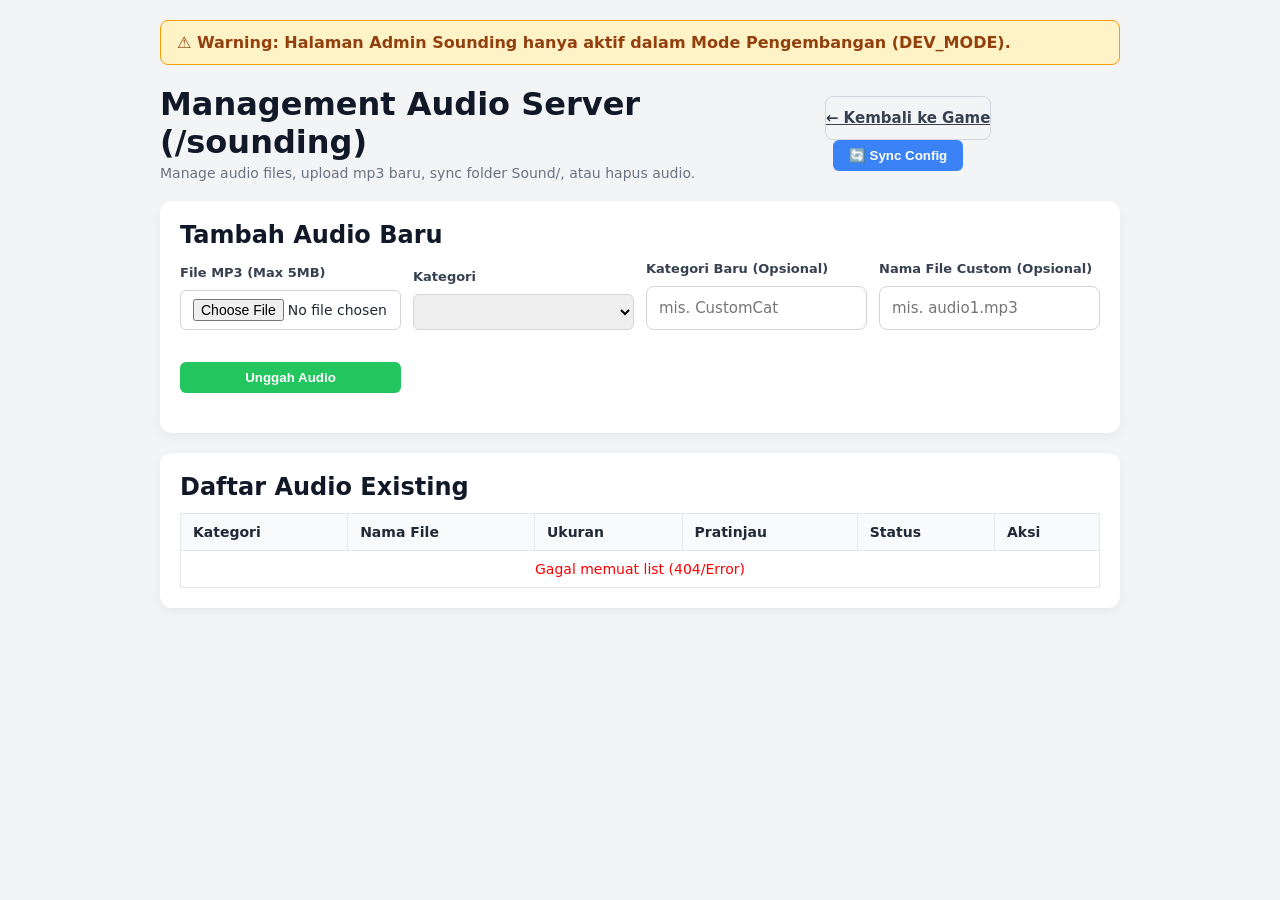
==== templates/sounding.html @ 9727ac16 "feat(v2.5.0): chat stickers + voice/video call + /sounding admin Co-authored-by: valmortheos <213462" ====
<!DOCTYPE html>
<html lang="id">
<head>
    <meta charset="UTF-8">
    <meta name="viewport" content="width=device-width, initial-scale=1.0">
    <title>Admin Sounding - MultiGuess</title>
    <link rel="stylesheet" href="/static/style.css?v=250">
    <style>
        body { font-family: system-ui, -apple-system, sans-serif; background: #f3f4f6; margin: 0; padding: 20px; color: #1f2937; }
        .sounding-container { max-width: 960px; margin: 0 auto; }
        .card { background: #ffffff; border-radius: 12px; padding: 20px; box-shadow: 0 4px 12px rgba(0,0,0,0.05); margin-bottom: 20px; }
        .dev-warning-banner { background: #fef3c7; border: 1px solid #f59e0b; color: #92400e; padding: 12px 16px; border-radius: 8px; font-weight: 600; margin-bottom: 20px; display: flex; align-items: center; gap: 8px; }
        h1, h2 { margin-top: 0; color: #111827; }
        .header-bar { display: flex; justify-content: space-between; align-items: center; margin-bottom: 20px; }
        .form-grid { display: grid; grid-template-columns: repeat(auto-fit, minmax(200px, 1fr)); gap: 12px; align-items: end; margin-top: 12px; }
        .form-group { display: flex; flex-direction: column; gap: 4px; }
        .form-group label { font-size: 13px; font-weight: 600; color: #374151; }
        .form-control { padding: 8px 12px; border: 1px solid #d1d5db; border-radius: 6px; font-size: 14px; }
        table { width: 100%; border-collapse: collapse; margin-top: 12px; }
        th, td { border: 1px solid #e5e7eb; padding: 10px 12px; text-align: left; font-size: 14px; }
        th { background: #f9fafb; font-weight: 600; }
        tr:nth-child(even) { background: #f9fafb; }
        .badge { display: inline-block; padding: 2px 8px; border-radius: 12px; font-size: 12px; font-weight: 600; }
        .badge-ok { background: #dcfce7; color: #166534; }
        .badge-missing { background: #fee2e2; color: #991b1b; }
        .badge-orphan { background: #fef3c7; color: #92400e; }
        .btn-delete { background: #ef4444; color: white; border: none; padding: 6px 10px; border-radius: 6px; cursor: pointer; font-size: 14px; }
        .btn-delete:hover { background: #dc2626; }
        .btn-sync { background: #3b82f6; color: white; border: none; padding: 8px 16px; border-radius: 6px; cursor: pointer; font-weight: 600; }
        .btn-sync:hover { background: #2563eb; }
        .btn-upload { background: #22c55e; color: white; border: none; padding: 8px 16px; border-radius: 6px; cursor: pointer; font-weight: 600; }
        .btn-upload:hover { background: #16a34a; }
        audio { height: 32px; width: 160px; }
    </style>
</head>
<body>
    <div class="sounding-container">
        <div class="dev-warning-banner">
            ⚠️ Warning: Halaman Admin Sounding hanya aktif dalam Mode Pengembangan (DEV_MODE).
        </div>

        <div class="header-bar">
            <div>
                <h1>Management Audio Server (/sounding)</h1>
                <p style="margin: 4px 0 0; color: #6b7280; font-size: 14px;">Manage audio files, upload mp3 baru, sync folder Sound/, atau hapus audio.</p>
            </div>
            <div>
                <a href="/" class="btn btn-secondary">← Kembali ke Game</a>
                <button id="btn-sync-config" class="btn-sync" style="margin-left: 8px;">🔄 Sync Config</button>
            </div>
        </div>

        <div class="card">
            <h2>Tambah Audio Baru</h2>
            <form id="upload-form">
                <div class="form-grid">
                    <div class="form-group">
                        <label for="upload-file">File MP3 (Max 5MB)</label>
                        <input type="file" id="upload-file" accept="audio/mpeg" class="form-control" required>
                    </div>
                    <div class="form-group">
                        <label for="upload-category">Kategori</label>
                        <select id="upload-category" class="form-control"></select>
                    </div>
                    <div class="form-group">
                        <label for="custom-category">Kategori Baru (Opsional)</label>
                        <input type="text" id="custom-category" placeholder="mis. CustomCat" class="form-control">
                    </div>
                    <div class="form-group">
                        <label for="custom-filename">Nama File Custom (Opsional)</label>
                        <input type="text" id="custom-filename" placeholder="mis. audio1.mp3" class="form-control">
                    </div>
                    <div class="form-group">
                        <button type="submit" id="btn-upload-submit" class="btn-upload">Unggah Audio</button>
                    </div>
                </div>
            </form>
        </div>

        <div class="card">
            <h2>Daftar Audio Existing</h2>
            <div id="status-msg" style="margin-bottom: 10px; font-weight: 600;"></div>
            <table id="audio-table">
                <thead>
                    <tr>
                        <th>Kategori</th>
                        <th>Nama File</th>
                        <th>Ukuran</th>
                        <th>Pratinjau</th>
                        <th>Status</th>
                        <th>Aksi</th>
                    </tr>
                </thead>
                <tbody id="audio-list-body">
                    <tr><td colspan="6" style="text-align: center;">Memuat daftar audio...</td></tr>
                </tbody>
            </table>
        </div>
    </div>

    <script>
        async function fetchAudioList() {
            const statusMsg = document.getElementById('status-msg');
            const tbody = document.getElementById('audio-list-body');
            const catSelect = document.getElementById('upload-category');

            try {
                const res = await fetch('/api/sounding/list');
                if (!res.ok) {
                    tbody.innerHTML = '<tr><td colspan="6" style="text-align:center; color:red;">Gagal memuat list (404/Error)</td></tr>';
                    return;
                }
                const data = await res.json();
                tbody.innerHTML = '';
                catSelect.innerHTML = '';

                const categories = data.categories || {};
                const orphans = data.orphans || [];

                const catNames = Object.keys(categories);
                catNames.forEach(cat => {
                    const opt = document.createElement('option');
                    opt.value = cat;
                    opt.textContent = cat;
                    catSelect.appendChild(opt);
                });

                let totalCount = 0;

                // Render configured files
                for (const cat in categories) {
                    const files = categories[cat];
                    files.forEach(item => {
                        totalCount++;
                        const tr = document.createElement('tr');

                        const formattedSize = item.size ? (item.size / 1024).toFixed(1) + ' KB' : '-';
                        const badgeClass = item.status === 'ok' ? 'badge-ok' : 'badge-missing';
                        const badgeText = item.status === 'ok' ? 'OK' : 'File Hilang';

                        const audioPath = `/Sound/${cat}/${item.filename}`;

                        tr.innerHTML = `
                            <td><strong>${cat}</strong></td>
                            <td>${item.filename}</td>
                            <td>${formattedSize}</td>
                            <td>
                                ${item.status === 'ok' ? `<audio src="${audioPath}" controls preload="none"></audio>` : '-'}
                            </td>
                            <td><span class="badge ${badgeClass}">${badgeText}</span></td>
                            <td>
                                <button class="btn-delete" onclick="deleteAudio('${cat}', '${item.filename}')">🗑️ Hapus</button>
                            </td>
                        `;
                        tbody.appendChild(tr);
                    });
                }

                // Render orphans
                orphans.forEach(item => {
                    totalCount++;
                    const tr = document.createElement('tr');
                    const formattedSize = (item.size / 1024).toFixed(1) + ' KB';
                    const parts = item.path.split('/');
                    const cat = parts.length > 1 ? parts[0] : 'Root';
                    const fname = parts.length > 1 ? parts[1] : parts[0];

                    tr.innerHTML = `
                        <td><strong>${cat}</strong></td>
                        <td>${fname}</td>
                        <td>${formattedSize}</td>
                        <td><audio src="/Sound/${item.path}" controls preload="none"></audio></td>
                        <td><span class="badge badge-orphan">Orphan (Tidak di Config)</span></td>
                        <td>
                            <button class="btn-delete" onclick="deleteAudio('${cat}', '${fname}')">🗑️ Hapus</button>
                        </td>
                    `;
                    tbody.appendChild(tr);
                });

                if (totalCount === 0) {
                    tbody.innerHTML = '<tr><td colspan="6" style="text-align:center;">Tidak ada file audio.</td></tr>';
                }

            } catch (err) {
                console.error('[Sounding] Error fetching list:', err);
                tbody.innerHTML = '<tr><td colspan="6" style="text-align:center; color:red;">Terjadi kesalahan saat memuat data.</td></tr>';
            }
        }

        async function deleteAudio(category, filename) {
            if (!confirm(`Apakah Anda yakin ingin menghapus file audio "${category}/${filename}"?`)) {
                return;
            }
            try {
                const res = await fetch('/api/sounding/delete', {
                    method: 'POST',
                    headers: { 'Content-Type': 'application/json' },
                    body: JSON.stringify({ category, filename })
                });
                const result = await res.json();
                if (res.ok && result.success) {
                    alert(result.message || 'File berhasil dihapus');
                    fetchAudioList();
                } else {
                    alert('Gagal menghapus: ' + (result.message || 'Unknown error'));
                }
            } catch (err) {
                alert('Error menghapus audio: ' + err.message);
            }
        }

        document.getElementById('upload-form').addEventListener('submit', async function(e) {
            e.preventDefault();
            const fileInput = document.getElementById('upload-file');
            const catSelect = document.getElementById('upload-category');
            const customCatInput = document.getElementById('custom-category');
            const customFilenameInput = document.getElementById('custom-filename');

            if (!fileInput.files || fileInput.files.length === 0) {
                alert('Pilih file mp3 terlebih dahulu.');
                return;
            }

            const file = fileInput.files[0];
            const category = customCatInput.value.trim() || catSelect.value || 'Random';
            const customFilename = customFilenameInput.value.trim();

            const formData = new FormData();
            formData.append('file', file);
            formData.append('category', category);
            if (customFilename) {
                formData.append('custom_name', customFilename);
            }

            try {
                const res = await fetch('/api/sounding/upload', {
                    method: 'POST',
                    body: formData
                });
                const result = await res.json();
                if (res.ok && result.success) {
                    alert(result.message || 'Upload berhasil.');
                    document.getElementById('upload-form').reset();
                    fetchAudioList();
                } else {
                    alert('Upload gagal: ' + (result.message || 'Unknown error'));
                }
            } catch (err) {
                alert('Error upload: ' + err.message);
            }
        });

        document.getElementById('btn-sync-config').addEventListener('click', async function() {
            try {
                const res = await fetch('/api/sounding/sync', { method: 'POST' });
                const result = await res.json();
                if (res.ok && result.success) {
                    alert(result.message || 'Sync berhasil.');
                    fetchAudioList();
                } else {
                    alert('Sync gagal: ' + (result.message || 'Unknown error'));
                }
            } catch (err) {
                alert('Error sync: ' + err.message);
            }
        });

        document.addEventListener('DOMContentLoaded', fetchAudioList);
    </script>
</body>
</html>
---- static/style.css ----
/* CSS Reset & Native App Feel Baseline */
* {
    box-sizing: border-box;
    margin: 0;
    padding: 0;
    -webkit-tap-highlight-color: transparent;
    -webkit-touch-callout: none;
}

html, body {
    width: 100%;
    height: 100dvh;
    overflow: hidden;
    overscroll-behavior: none;
    font-family: Inter, -apple-system, BlinkMacSystemFont, "SF Pro", "Segoe UI", Roboto, sans-serif;
    background-color: #fafafa;
    color: #111827;
    -webkit-user-select: none;
    user-select: none;
    touch-action: manipulation;
    padding-top: env(safe-area-inset-top);
    padding-bottom: env(safe-area-inset-bottom);
}

/* Allow text selection strictly inside text inputs */
input, textarea, select {
    -webkit-user-select: text;
    user-select: text;
    font-family: inherit;
}

/* Screen Management */
.screen {
    width: 100%;
    height: 100dvh;
    display: flex;
    flex-direction: column;
}

.hidden {
    display: none !important;
}

/* Toast Popup */
.toast-popup {
    position: fixed;
    top: calc(16px + env(safe-area-inset-top));
    left: 50%;
    transform: translateX(-50%);
    background: #ef4444;
    color: #ffffff;
    padding: 10px 18px;
    border-radius: 20px;
    font-size: 13px;
    font-weight: 600;
    box-shadow: 0 4px 12px rgba(0,0,0,0.15);
    z-index: 300;
    text-align: center;
    max-width: 90%;
}

.is-drawer #app-toast {
    top: auto;
    bottom: 180px;
}

/* Overlay & Countdown */
.overlay {
    position: fixed;
    inset: 0;
    background: rgba(17, 24, 39, 0.85);
    display: flex;
    justify-content: center;
    align-items: center;
    z-index: 250;
    color: #ffffff;
}

.countdown-content {
    text-align: center;
}

#countdown-number {
    font-size: 96px;
    font-weight: 900;
    color: #3b82f6;
    display: block;
    animation: scalePulse 0.8s ease-in-out infinite;
}

#countdown-text {
    font-size: 18px;
    font-weight: 600;
    margin-top: 8px;
    color: #f3f4f6;
}

@keyframes scalePulse {
    0% { transform: scale(0.8); opacity: 0.5; }
    50% { transform: scale(1.15); opacity: 1; }
    100% { transform: scale(1); opacity: 1; }
}

/* Screen 1: Home View */
#screen-home {
    justify-content: center;
    align-items: center;
    padding: 24px;
    background: #fafafa;
}

.home-card {
    width: 100%;
    max-width: 360px;
    background: #ffffff;
    border: 1px solid #e5e7eb;
    border-radius: 12px;
    padding: 24px;
    box-shadow: 0 1px 3px rgba(0,0,0,0.06), 0 1px 2px rgba(0,0,0,0.04);
}

.brand {
    text-align: center;
    margin-bottom: 24px;
}

.brand-svg-icon {
    display: inline-flex;
    justify-content: center;
    align-items: center;
    width: 56px;
    height: 56px;
    background: #eff6ff;
    border-radius: 16px;
    margin-bottom: 12px;
}

.brand h1 {
    font-size: 24px;
    font-weight: 700;
    color: #111827;
}

.subtitle {
    font-size: 14px;
    color: #6b7280;
    margin-top: 4px;
}

.form-group {
    margin-bottom: 20px;
}

.form-group label {
    display: block;
    font-size: 13px;
    font-weight: 600;
    color: #374151;
    margin-bottom: 6px;
}

input[type="text"] {
    width: 100%;
    height: 44px;
    border: 1px solid #d1d5db;
    border-radius: 8px;
    padding: 0 12px;
    font-size: 15px;
    outline: none;
    transition: border-color 0.15s, box-shadow 0.15s;
    background: #ffffff;
}

input[type="text"]:focus {
    border-color: #3b82f6;
    box-shadow: 0 0 0 2px rgba(59, 130, 246, 0.2);
}

.action-buttons {
    display: flex;
    flex-direction: column;
    gap: 12px;
}

.divider {
    text-align: center;
    position: relative;
    margin: 4px 0;
}

.divider::before {
    content: "";
    position: absolute;
    top: 50%;
    left: 0;
    right: 0;
    height: 1px;
    background: #e5e7eb;
}

.divider span {
    position: relative;
    background: #ffffff;
    padding: 0 8px;
    font-size: 12px;
    color: #9ca3af;
}

.join-group {
    display: flex;
    gap: 8px;
}

.join-group input {
    flex: 1;
    text-align: center;
    font-weight: 700;
    letter-spacing: 1px;
    font-size: 13px;
}

/* Native-feel Buttons */
.btn {
    height: 44px;
    border: none;
    border-radius: 8px;
    font-size: 15px;
    font-weight: 600;
    cursor: pointer;
    display: inline-flex;
    justify-content: center;
    align-items: center;
    position: relative;
    overflow: hidden;
    transition: transform 100ms ease, background-color 100ms ease;
}

.btn:active {
    transform: scale(0.97);
}

.btn-primary {
    background-color: #3b82f6;
    color: #ffffff;
}

.btn-primary:active {
    background-color: #2563eb;
}

.btn-secondary {
    background-color: #f3f4f6;
    color: #374151;
    border: 1px solid #d1d5db;
}

.btn-secondary:active {
    background-color: #e5e7eb;
}

.btn-success {
    background-color: #22c55e;
    color: #ffffff;
    width: 100%;
}

.btn-success:active {
    background-color: #16a34a;
}

.btn-icon-secondary {
    background: #f3f4f6;
    border: 1px solid #d1d5db;
    font-size: 12px;
    font-weight: 600;
    color: #374151;
    padding: 6px 12px;
    border-radius: 6px;
    cursor: pointer;
}

.btn-icon-danger {
    background: transparent;
    border: none;
    font-size: 18px;
    color: #ef4444;
    padding: 8px;
    cursor: pointer;
}

/* Screen 2: Game Layout */
#screen-game {
    height: 100dvh;
    display: flex;
    flex-direction: column;
}

.app-header {
    height: 52px;
    background: #ffffff;
    border-bottom: 1px solid #e5e7eb;
    box-shadow: 0 1px 2px rgba(0,0,0,0.04);
    display: flex;
    align-items: center;
    justify-content: space-between;
    padding: 0 12px;
    flex-shrink: 0;
}

.header-left {
    display: flex;
    align-items: center;
    gap: 8px;
}

.room-badge {
    font-size: 13px;
    color: #4b5563;
}

.round-badge {
    font-size: 12px;
    background: #eff6ff;
    color: #3b82f6;
    padding: 2px 8px;
    border-radius: 12px;
    font-weight: 600;
}

.timer-box {
    background: #111827;
    color: #ffffff;
    font-weight: 700;
    font-size: 15px;
    padding: 4px 12px;
    border-radius: 6px;
}

.game-container {
    flex: 1;
    display: flex;
    flex-direction: column;
    overflow: hidden;
}

.game-top-section {
    display: flex;
    flex-direction: column;
    align-items: center;
    background: #ffffff;
    border-bottom: 1px solid #e5e7eb;
    padding: 8px 12px;
    flex-shrink: 0;
}

.word-status-bar {
    width: 100%;
    display: flex;
    justify-content: space-between;
    align-items: center;
    margin-bottom: 6px;
    font-size: 14px;
}

.turn-status {
    font-weight: 600;
    color: #111827;
}

.word-mask {
    font-weight: 700;
    letter-spacing: 3px;
    color: #3b82f6;
    font-size: 18px;
}

/* [v1.0.4-OLD] Canvas Toolbar and Container styling */
/*
.drawing-toolbar { ... }
*/

/* Canvas & Drawing Toolbar - Enhanced v1.0.5 */
.drawing-toolbar {
    width: 100%;
    max-width: 400px;
    margin-top: 8px;
    display: flex;
    flex-direction: column;
    gap: 6px;
    position: relative;
    z-index: 20;
    pointer-events: auto;
    opacity: 1;
    visibility: visible;
}

.drawing-toolbar.hidden {
    display: none !important;
}

.canvas-container {
    width: 100%;
    max-width: 400px;
    aspect-ratio: 4 / 3;
    background: #ffffff;
    border: 1px solid #d1d5db;
    border-radius: 8px;
    position: relative;
    touch-action: none;
    overflow: hidden;
    z-index: 10;
    pointer-events: auto;
}

#game-canvas {
    width: 100%;
    height: 100%;
    display: block;
    background: #ffffff;
    touch-action: none;
    pointer-events: auto;
}

.color-palette {
    display: flex;
    justify-content: space-between;
}

.color-btn {
    width: 32px;
    height: 32px;
    border-radius: 50%;
    border: 2px solid transparent;
    cursor: pointer;
}

.color-btn.active {
    border-color: #111827;
    transform: scale(1.1);
}

.tool-controls {
    display: flex;
    gap: 6px;
    position: relative;
}

.brush-size-container {
    position: relative;
    display: inline-block;
}

.brush-slider-panel {
    position: absolute;
    bottom: 40px;
    left: 50%;
    transform: translateX(-50%);
    background: #ffffff;
    border: 1px solid #d1d5db;
    border-radius: 8px;
    padding: 10px 8px;
    box-shadow: 0 4px 12px rgba(0, 0, 0, 0.15);
    display: flex;
    flex-direction: column;
    align-items: center;
    gap: 6px;
    z-index: 60;
}

.slider-label {
    font-size: 10px;
    font-weight: 700;
    color: #6b7280;
}

#brush-size-slider {
    -webkit-appearance: slider-vertical;
    writing-mode: bt-lr; /* IE/Edge fallback */
    width: 20px;
    height: 100px;
    cursor: pointer;
}

.select-tool, .btn-tool {
    height: 32px;
    font-size: 12px;
    border-radius: 6px;
    border: 1px solid #d1d5db;
    background: #ffffff;
    padding: 0 8px;
    cursor: pointer;
}

.btn-tool-danger {
    background-color: #fef2f2;
    color: #ef4444;
    border-color: #fca5a5;
}

/* Bottom Game Section */
.game-bottom-section {
    flex: 1;
    display: flex;
    flex-direction: column;
    overflow: hidden;
    background: #fafafa;
}

/* Collapsible Leaderboard */
.leaderboard-panel {
    background: #ffffff;
    border-bottom: 1px solid #e5e7eb;
    flex-shrink: 0;
}

.leaderboard-header {
    padding: 8px 12px;
    font-size: 13px;
    font-weight: 600;
    color: #374151;
    display: flex;
    justify-content: space-between;
    cursor: pointer;
    background: #f9fafb;
}

.leaderboard-list {
    display: flex;
    gap: 8px;
    padding: 8px 12px;
    overflow-x: auto;
    white-space: nowrap;
}

.leaderboard-item {
    display: inline-flex;
    align-items: center;
    gap: 6px;
    background: #f3f4f6;
    padding: 4px 10px;
    border-radius: 16px;
    font-size: 12px;
    border: 1px solid #e5e7eb;
}

.leaderboard-item.drawer {
    border-color: #3b82f6;
    background: #eff6ff;
}

.leaderboard-item.guessed {
    border-color: #22c55e;
    background: #f0fdf4;
}

.lb-name {
    font-weight: 600;
}

.lb-score {
    color: #6b7280;
}

/* Chat & Guess Container */
.chat-container {
    flex: 1;
    display: flex;
    flex-direction: column;
    overflow: visible;
    padding: 8px 12px;
    position: relative;
}

/* [v2.0.2-OLD]
.chat-list {
    flex: 1;
    overflow-y: auto;
    overscroll-behavior: contain;
    -webkit-overflow-scrolling: touch;
    display: flex;
    flex-direction: column;
    gap: 6px;
    margin-bottom: 8px;
}
*/
.chat-list {
    flex: 1 1 auto;
    min-height: 120px;
    overflow-y: auto;
    overscroll-behavior: contain;
    -webkit-overflow-scrolling: touch;
    display: flex;
    flex-direction: column;
    gap: 6px;
    margin-bottom: 8px;
}

@media (max-width: 360px) {
    .chat-list {
        min-height: 100px;
    }
}

.chat-msg {
    font-size: 13px;
    padding: 6px 10px;
    border-radius: 8px;
    background: #ffffff;
    border: 1px solid #e5e7eb;
    max-width: 90%;
    word-break: break-word;
}

.chat-msg.correct {
    background: #f0fdf4;
    border-color: #bbf7d0;
    color: #15803d;
    font-weight: 600;
}

.chat-msg.censored {
    background: #fef2f2;
    border-color: #fca5a5;
    color: #ef4444;
    font-style: italic;
}

.chat-msg.system {
    background: #f3f4f6;
    color: #6b7280;
    font-style: italic;
    font-size: 12px;
    text-align: center;
    align-self: center;
}

.chat-sender {
    font-weight: 600;
    color: #374151;
    margin-right: 4px;
}

/* Private Toast */
.toast {
    position: absolute;
    bottom: 55px;
    left: 50%;
    transform: translateX(-50%);
    background: #fef3c7;
    color: #d97706;
    border: 1px solid #fcd34d;
    padding: 6px 16px;
    border-radius: 20px;
    font-size: 12px;
    font-weight: 600;
    box-shadow: 0 2px 4px rgba(0,0,0,0.1);
    z-index: 10;
}

.chat-form {
    display: flex;
    gap: 8px;
    flex-shrink: 0;
}

.chat-form input {
    flex: 1;
}

/* Modals - Bottom Sheet on Mobile, Center Card for Confirmation */
.modal {
    position: fixed;
    inset: 0;
    background: rgba(17, 24, 39, 0.6);
    display: flex;
    justify-content: center;
    align-items: flex-end;
    padding: 0;
    z-index: 200;
}

.modal-bottom-sheet {
    width: 100%;
    max-width: 480px;
    background: #ffffff;
    border-top-left-radius: 16px;
    border-top-right-radius: 16px;
    padding: 24px 20px calc(24px + env(safe-area-inset-bottom));
    box-shadow: 0 -4px 20px rgba(0, 0, 0, 0.12);
    text-align: center;
    animation: slideUp 0.25s cubic-bezier(0.16, 1, 0.3, 1);
}

.modal-center-card {
    width: calc(100% - 40px);
    max-width: 360px;
    margin: auto;
    background: #ffffff;
    border-radius: 12px;
    padding: 20px;
    box-shadow: 0 10px 25px -5px rgba(0, 0, 0, 0.1);
    text-align: center;
}

@keyframes slideUp {
    from { transform: translateY(100%); }
    to { transform: translateY(0); }
}

.modal-bottom-sheet h2, .modal-center-card h2 {
    font-size: 20px;
    margin-bottom: 4px;
}

/* Modal Header Nav for Lobby (v2.0.4) */
.modal-header-nav {
    display: flex;
    justify-content: space-between;
    align-items: center;
    margin-bottom: 8px;
}

.modal-header-nav h2 {
    margin-bottom: 0;
}

.modal-subtitle {
    font-size: 13px;
    color: #6b7280;
    margin-bottom: 16px;
}

.room-code-display {
    font-size: 32px;
    font-weight: 800;
    letter-spacing: 6px;
    color: #3b82f6;
    background: #eff6ff;
    padding: 12px;
    border-radius: 8px;
    margin-bottom: 16px;
}

.settings-group {
    text-align: left;
    background: #f9fafb;
    border: 1px solid #e5e7eb;
    border-radius: 8px;
    padding: 12px;
    margin-bottom: 16px;
}

.settings-group h3 {
    font-size: 13px;
    color: #374151;
    margin-bottom: 8px;
}

.setting-item {
    display: flex;
    justify-content: space-between;
    align-items: center;
    margin-bottom: 8px;
    font-size: 13px;
}

.select-input {
    height: 32px;
    border-radius: 6px;
    border: 1px solid #d1d5db;
    padding: 0 8px;
}

.lobby-players {
    text-align: left;
    margin-bottom: 16px;
}

.lobby-players h3 {
    font-size: 13px;
    color: #374151;
    margin-bottom: 8px;
}

#lobby-player-list {
    list-style: none;
    max-height: 120px;
    overflow-y: auto;
    border: 1px solid #e5e7eb;
    border-radius: 8px;
    padding: 8px;
}

#lobby-player-list li {
    font-size: 13px;
    padding: 4px 0;
    border-bottom: 1px solid #f3f4f6;
    display: flex;
    justify-content: space-between;
}

#lobby-player-list li:last-child {
    border-bottom: none;
}

.waiting-text {
    font-size: 13px;
    color: #6b7280;
    font-style: italic;
}

/* Word Choice Cards */
.word-cards-container {
    display: flex;
    flex-direction: column;
    gap: 10px;
    margin-bottom: 12px;
}

.word-card {
    background: #ffffff;
    border: 1px solid #3b82f6;
    color: #3b82f6;
    padding: 14px;
    border-radius: 8px;
    font-size: 16px;
    font-weight: 700;
    cursor: pointer;
    transition: background 100ms ease, transform 100ms ease;
}

.word-card:active {
    background: #eff6ff;
    transform: scale(0.98);
}

/* Round Summary */
.reveal-word {
    font-size: 24px;
    font-weight: 800;
    color: #3b82f6;
    margin: 8px 0 16px;
}

.summary-list {
    display: flex;
    flex-direction: column;
    gap: 6px;
    margin-bottom: 16px;
}

.summary-item {
    display: flex;
    justify-content: space-between;
    font-size: 13px;
    padding: 6px 12px;
    background: #f9fafb;
    border-radius: 6px;
}

.small-text {
    font-size: 12px;
    color: #9ca3af;
}

/* Podium Cards */
.podium-container {
    display: flex;
    flex-direction: column;
    gap: 8px;
    margin-bottom: 16px;
}

.podium-card {
    display: flex;
    justify-content: space-between;
    align-items: center;
    padding: 12px 16px;
    border-radius: 8px;
    font-weight: 700;
}

.podium-card.rank-1 {
    background: #eff6ff;
    border: 1px solid #3b82f6;
    color: #1d4ed8;
}

.podium-card.rank-2 {
    background: #f3f4f6;
    border: 1px solid #9ca3af;
    color: #374151;
}

.podium-card.rank-3 {
    background: #fffbe3;
    border: 1px solid #d97706;
    color: #92400e;
}

.podium-actions {
    display: flex;
    gap: 8px;
}

.footer-version {
    font-size: 12px;
    color: #9ca3af;
    text-align: center;
    margin-top: 16px;
}

/* Landscape Overlay */
#landscape-overlay {
    background: #111827;
    color: #ffffff;
    text-align: center;
}

.landscape-content {
    display: flex;
    flex-direction: column;
    align-items: center;
    gap: 12px;
}

.rotate-icon {
    font-size: 48px;
}

@media (orientation: landscape) and (max-height: 500px) {
    #landscape-overlay {
        display: flex !important;
    }
}

/* Sound Preloader Screen Styles - v1.0.5 */
#sound-loader-screen {
    position: fixed;
    inset: 0;
    background: #fafafa;
    z-index: 9999;
    display: flex;
    flex-direction: column;
    justify-content: center;
    align-items: center;
    padding: 24px;
}

.loader-card {
    width: 100%;
    max-width: 360px;
    background: #ffffff;
    border: 1px solid #e5e7eb;
    border-radius: 12px;
    padding: 24px;
    box-shadow: 0 4px 12px rgba(0, 0, 0, 0.08);
    text-align: center;
}

.loader-card h2 {
    font-size: 18px;
    font-weight: 700;
    color: #111827;
    margin-bottom: 8px;
}

.loader-status-text {
    font-size: 14px;
    color: #4b5563;
    margin-bottom: 16px;
}

.progress-bar-container {
    width: 100%;
    height: 10px;
    background: #e5e7eb;
    border-radius: 5px;
    overflow: hidden;
    margin-bottom: 12px;
}

.progress-bar-fill {
    height: 100%;
    width: 0%;
    background-color: #3b82f6;
    transition: width 0.15s linear;
}

.loader-metrics {
    display: flex;
    justify-content: space-between;
    font-size: 12px;
    color: #6b7280;
    margin-bottom: 16px;
}

.btn-skip-audio {
    background: transparent;
    border: 1px solid #d1d5db;
    color: #6b7280;
    padding: 8px 16px;
    border-radius: 6px;
    font-size: 13px;
    cursor: pointer;
}

.btn-skip-audio:active {
    background: #f3f4f6;
}

/* Reaction Buttons Bar (v2.0.2) */
/* [v2.0.2-OLD]
.reaction-bar {
    display: flex;
    justify-content: center;
    gap: 12px;
    margin-bottom: 6px;
    flex-shrink: 0;
}
*/
.reaction-bar {
    display: flex;
    justify-content: center;
    gap: 12px;
    margin-top: 6px;
    flex-shrink: 0;
}

.btn-reaction {
    width: 40px;
    height: 40px;
    min-width: 40px;
    min-height: 40px;
    border-radius: 50%;
    border: none;
    font-size: 15px;
    font-weight: 700;
    color: #ffffff;
    cursor: pointer;
    display: flex;
    justify-content: center;
    align-items: center;
    box-shadow: 0 2px 4px rgba(0, 0, 0, 0.1);
    transition: transform 100ms ease, filter 100ms ease;
}

.btn-reaction[data-slot="1"] {
    background-color: #3b82f6; /* Blue */
}

.btn-reaction[data-slot="2"] {
    background-color: #22c55e; /* Green */
}

.btn-reaction[data-slot="3"] {
    background-color: #f59e0b; /* Orange */
}

.btn-reaction:active {
    transform: scale(0.95);
    filter: brightness(0.9);
}

/* Floating Overlay Container & Cards (v2.0.2) */
.floating-overlay-container {
    position: absolute;
    inset: 0;
    pointer-events: none !important;
    user-select: none !important;
    z-index: 5;
    overflow: hidden;
    display: flex;
    flex-direction: column;
    justify-content: flex-end;
    align-items: center;
    padding-bottom: 12px;
    gap: 8px;
}

.floating-overlay {
    pointer-events: none !important;
    user-select: none !important;
    background: #ffffff;
    border: 1px solid #e5e7eb;
    box-shadow: 0 4px 12px rgba(0, 0, 0, 0.12);
    padding: 8px 14px;
    border-radius: 20px;
    font-size: 14px;
    font-weight: 600;
    color: #111827;
    display: inline-flex;
    align-items: center;
    gap: 8px;
    max-width: 85%;
    word-break: break-word;
    animation: floatUpFade 2.5s cubic-bezier(0.25, 1, 0.5, 1) forwards;
}

.floating-overlay.censored {
    border-color: #fca5a5;
    background: #ffffff;
    color: #ef4444;
    text-decoration: line-through;
}

.slot-badge {
    display: inline-flex;
    align-items: center;
    justify-content: center;
    width: 20px;
    height: 20px;
    border-radius: 50%;
    background: #3b82f6;
    color: #ffffff;
    font-size: 11px;
    font-weight: 700;
}

.floating-overlay.censored .slot-badge {
    background: #ef4444;
}

@keyframes floatUpFade {
    0% {
        opacity: 0;
        transform: translateY(20px) scale(0.9);
    }
    15% {
        opacity: 1;
        transform: translateY(0) scale(1);
    }
    75% {
        opacity: 1;
        transform: translateY(-20px);
    }
    100% {
        opacity: 0;
        transform: translateY(-40px);
    }
}

/* Dev Panel Styling (v2.0.3) */
.dev-sheet {
    max-height: 85vh;
    overflow-y: auto;
    text-align: left !important;
}

.dev-panel-header {
    display: flex;
    justify-content: space-between;
    align-items: center;
    margin-bottom: 14px;
    border-bottom: 1px solid #e5e7eb;
    padding-bottom: 8px;
}

.dev-section {
    background: #f9fafb;
    border: 1px solid #e5e7eb;
    border-radius: 8px;
    padding: 10px 12px;
    margin-bottom: 12px;
}

.dev-section h3 {
    font-size: 13px;
    font-weight: 700;
    color: #374151;
    margin-bottom: 8px;
}

.dev-row {
    display: flex;
    align-items: center;
    gap: 8px;
}

.btn-sm {
    height: 34px;
    font-size: 13px;
    padding: 0 12px;
}

.badge {
    font-size: 11px;
    font-weight: 700;
    padding: 3px 8px;
    border-radius: 12px;
}

.badge-active {
    background: #dcfce7;
    color: #15803d;
    border: 1px solid #86efac;
}

.badge-inactive {
    background: #f3f4f6;
    color: #6b7280;
    border: 1px solid #d1d5db;
}

.dev-ack-line {
    font-size: 11px;
    color: #4b5563;
    font-family: monospace;
    margin-top: 6px;
    background: #ffffff;
    padding: 4px 8px;
    border-radius: 4px;
    border: 1px solid #e5e7eb;
}

.dev-console {
    background: #1e293b;
    color: #f8fafc;
    font-family: monospace;
    font-size: 11px;
    padding: 8px;
    border-radius: 6px;
    max-height: 100px;
    overflow-y: auto;
}

.dev-console .log-line {
    margin-bottom: 2px;
    word-break: break-all;
}

/* v2.3.0 Features Styling */
.color-picker-input {
    width: 28px;
    height: 28px;
    border: none;
    border-radius: 50%;
    padding: 0;
    cursor: pointer;
    background: transparent;
    vertical-align: middle;
}

.color-picker-input::-webkit-color-swatch-wrapper {
    padding: 0;
}

.color-picker-input::-webkit-color-swatch {
    border: 2px solid #d1d5db;
    border-radius: 50%;
}

.btn-tool.active {
    background-color: #3b82f6 !important;
    color: #ffffff !important;
    border-color: #2563eb !important;
}

.next-drawer-badge {
    font-size: 11px;
    font-weight: 600;
    color: #1e40af;
    background: #dbeafe;
    padding: 2px 6px;
    border-radius: 12px;
    border: 1px solid #bfdbfe;
    white-space: nowrap;
}

.round-announce-content {
    background: rgba(17, 24, 39, 0.9);
    color: #ffffff;
    padding: 20px 32px;
    border-radius: 16px;
    text-align: center;
    box-shadow: 0 10px 25px rgba(0, 0, 0, 0.3);
    animation: fadeInOut 2s ease-in-out forwards;
}

.round-announce-content h1 {
    font-size: 24px;
    margin: 0;
}

.word-reroll-container {
    display: flex;
    align-items: center;
    justify-content: space-between;
    margin-top: 12px;
    padding-top: 10px;
    border-top: 1px solid #e5e7eb;
}

.reroll-count-text {
    font-size: 12px;
    font-weight: 600;
    color: #6b7280;
}

.sticker-panel {
    position: absolute;
    top: 0;
    right: 0;
    bottom: 0;
    width: 220px;
    background: #ffffff;
    border-left: 1px solid #e5e7eb;
    box-shadow: -4px 0 12px rgba(0,0,0,0.1);
    z-index: 50;
    display: flex;
    flex-direction: column;
    padding: 10px;
}

.sticker-panel-header {
    display: flex;
    justify-content: space-between;
    align-items: center;
    margin-bottom: 10px;
    padding-bottom: 6px;
    border-bottom: 1px solid #e5e7eb;
}

.sticker-panel-header h3 {
    margin: 0;
    font-size: 14px;
}

.sticker-grid {
    display: grid;
    grid-template-columns: repeat(2, 1fr);
    gap: 4px 8px;
    align-content: start;
    overflow-y: auto;
    flex: 1;
}

.sticker-thumb {
    width: 100%;
    aspect-ratio: 1;
    object-fit: contain;
    border: 1px solid #e5e7eb;
    border-radius: 6px;
    cursor: pointer;
    padding: 4px;
    transition: transform 0.1s;
}

.sticker-thumb:active {
    transform: scale(0.95);
}

.no-stickers-msg {
    grid-column: span 2;
    text-align: center;
    font-size: 12px;
    color: #6b7280;
    padding: 20px 0;
}

.sticker-overlay {
    position: absolute;
    border: 2px dashed #3b82f6;
    box-sizing: border-box;
    cursor: move;
    z-index: 40;
    touch-action: none;
}

.sticker-overlay img {
    width: 100%;
    height: 100%;
    object-fit: contain;
    pointer-events: none;
}

.sticker-overlay-btn {
    position: absolute;
    width: 28px;
    height: 28px;
    border-radius: 50%;
    border: 1px solid #ffffff;
    color: #ffffff;
    font-size: 13px;
    font-weight: bold;
    cursor: pointer;
    display: flex;
    align-items: center;
    justify-content: center;
    box-shadow: 0 2px 6px rgba(0,0,0,0.25);
    z-index: 45;
}

.sticker-btn-ok {
    bottom: -34px;
    right: 0;
    background: #22c55e;
}

.sticker-btn-cancel {
    top: -34px;
    right: 0;
    background: #ef4444;
}

.sticker-resize-handle {
    position: absolute;
    width: 14px;
    height: 14px;
    bottom: -7px;
    left: -7px;
    background: #3b82f6;
    border: 2px solid #ffffff;
    border-radius: 50%;
    cursor: nesw-resize;
    z-index: 45;
    box-shadow: 0 2px 4px rgba(0,0,0,0.2);
}

/* Chat Sticker Feature (v2.5.0) */
.btn-chat-sticker {
    background: transparent;
    border: none;
    font-size: 1.25rem;
    cursor: pointer;
    padding: 0 6px;
    display: flex;
    align-items: center;
    justify-content: center;
    transition: transform 0.1s;
}

.btn-chat-sticker:active {
    transform: scale(0.9);
}

.chat-container {
    position: relative;
}

.chat-sticker-panel {
    position: absolute;
    bottom: calc(100% + 8px);
    left: 0;
    width: 240px;
    background: #ffffff;
    border: 1px solid #e5e7eb;
    border-radius: 8px;
    padding: 8px;
    box-shadow: 0 4px 12px rgba(0, 0, 0, 0.15);
    z-index: 1000;
    max-height: 40vh;
    overflow-y: auto;
}

.chat-sticker-panel-header {
    display: flex;
    justify-content: space-between;
    align-items: center;
    font-size: 13px;
    font-weight: 600;
    padding-bottom: 6px;
    border-bottom: 1px solid #f3f4f6;
    margin-bottom: 6px;
}

.chat-sticker-grid {
    display: grid;
    grid-template-columns: repeat(3, 1fr);
    gap: 8px;
}

.chat-sticker-thumb {
    width: 100%;
    aspect-ratio: 1;
    object-fit: contain;
    cursor: pointer;
    border-radius: 4px;
    border: 1px solid #f3f4f6;
    padding: 2px;
    transition: transform 0.1s;
}

.chat-sticker-thumb:hover, .chat-sticker-thumb:active {
    transform: scale(1.08);
}

.chat-msg.sticker {
    background: transparent !important;
    border: none !important;
    box-shadow: none !important;
    padding: 2px 0 !important;
}

.chat-sticker {
    max-width: 120px;
    max-height: 120px;
    object-fit: contain;
    vertical-align: middle;
    display: block;
    margin-top: 4px;
}

@media (max-width: 640px) {
    .chat-sticker-panel {
        position: fixed;
        bottom: 60px;
        left: 8px;
        right: 8px;
        width: auto;
        max-height: 40vh;
        overflow-y: auto;
        z-index: 1000;
    }
}

/* Video Call Grid (v2.5.0) */
.video-grid-modal {
    background: rgba(17, 24, 39, 0.95);
    border: 1px solid rgba(255, 255, 255, 0.1);
    border-radius: 12px;
    padding: 10px;
    margin: 8px 0;
    width: 100%;
    box-sizing: border-box;
}

.video-grid-header {
    display: flex;
    justify-content: space-between;
    align-items: center;
    color: #ffffff;
    font-weight: 600;
    font-size: 0.9rem;
    margin-bottom: 8px;
}

.video-grid {
    display: grid;
    grid-template-columns: repeat(auto-fit, minmax(180px, 1fr));
    gap: 8px;
    max-height: 60vh;
    overflow-y: auto;
}

.video-box {
    position: relative;
    width: 100%;
    aspect-ratio: 4 / 3;
    background: #000000;
    border-radius: 8px;
    overflow: hidden;
}

.video-box video {
    width: 100%;
    height: 100%;
    object-fit: cover;
}

.video-label {
    position: absolute;
    bottom: 4px;
    left: 4px;
    background: rgba(0, 0, 0, 0.65);
    color: #ffffff;
    font-size: 11px;
    padding: 2px 6px;
    border-radius: 4px;
    pointer-events: none;
}

@media (max-width: 640px) {
    .video-grid {
        grid-template-columns: 1fr;
    }
}
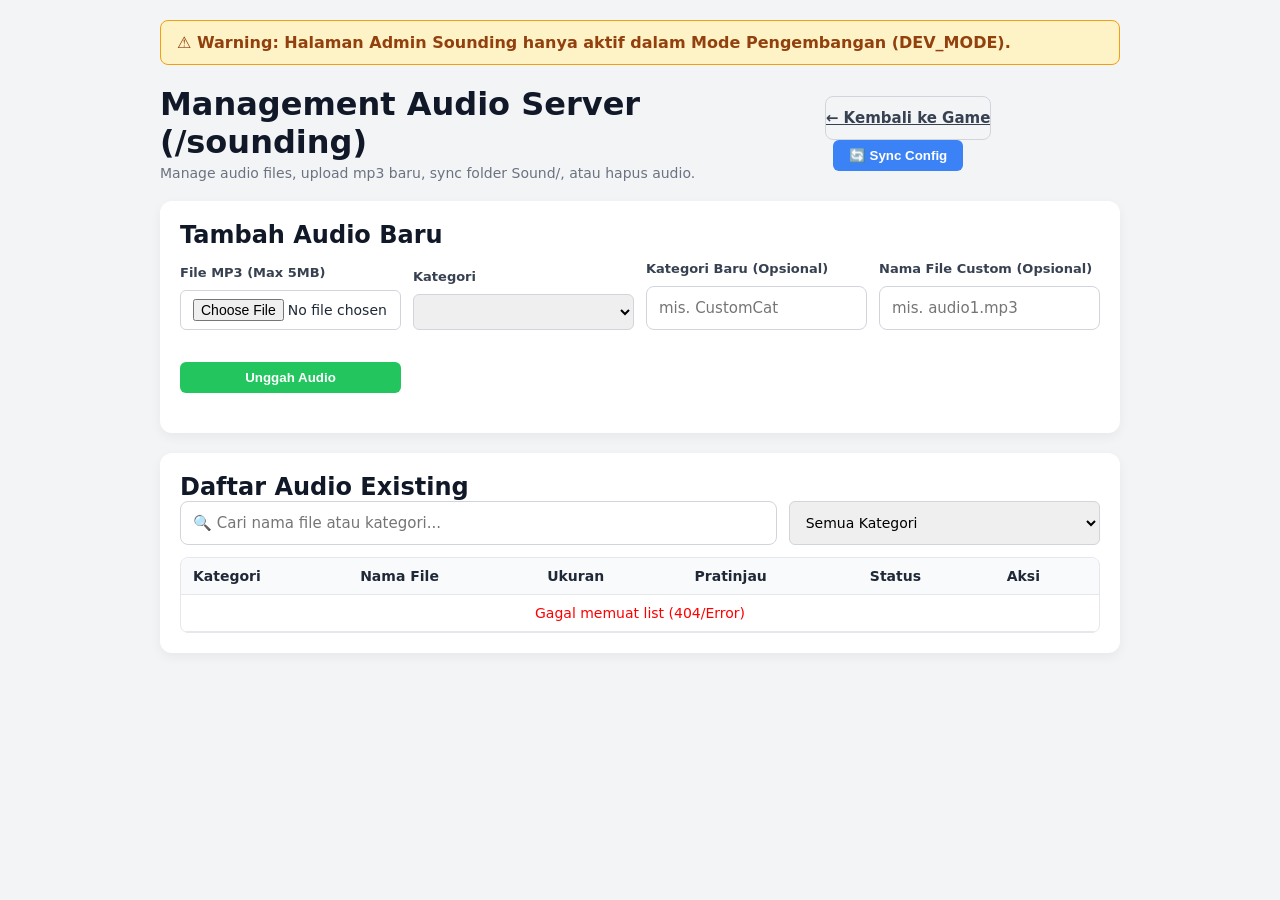
==== commit 86bcf5db: "feat(v2.5.1): chat stickers, voice/video call, and /sounding admin - Implement chat stickers with pi" ====
--- a/templates/sounding.html
+++ b/templates/sounding.html
@@ -4,7 +4,7 @@
     <meta charset="UTF-8">
     <meta name="viewport" content="width=device-width, initial-scale=1.0">
     <title>Admin Sounding - MultiGuess</title>
-    <link rel="stylesheet" href="/static/style.css?v=250">
+    <link rel="stylesheet" href="/static/style.css?v=251">
     <style>
         body { font-family: system-ui, -apple-system, sans-serif; background: #f3f4f6; margin: 0; padding: 20px; color: #1f2937; }
         .sounding-container { max-width: 960px; margin: 0 auto; }
@@ -16,9 +16,10 @@
         .form-group { display: flex; flex-direction: column; gap: 4px; }
         .form-group label { font-size: 13px; font-weight: 600; color: #374151; }
         .form-control { padding: 8px 12px; border: 1px solid #d1d5db; border-radius: 6px; font-size: 14px; }
-        table { width: 100%; border-collapse: collapse; margin-top: 12px; }
-        th, td { border: 1px solid #e5e7eb; padding: 10px 12px; text-align: left; font-size: 14px; }
-        th { background: #f9fafb; font-weight: 600; }
+        .table-container { max-height: 60vh; overflow-y: auto; border: 1px solid #e5e7eb; border-radius: 8px; margin-top: 12px; }
+        table { width: 100%; border-collapse: collapse; }
+        th, td { border-bottom: 1px solid #e5e7eb; padding: 10px 12px; text-align: left; font-size: 14px; }
+        th { background: #f9fafb; font-weight: 600; position: sticky; top: 0; z-index: 10; box-shadow: 0 1px 0 #e5e7eb; }
         tr:nth-child(even) { background: #f9fafb; }
         .badge { display: inline-block; padding: 2px 8px; border-radius: 12px; font-size: 12px; font-weight: 600; }
         .badge-ok { background: #dcfce7; color: #166534; }
@@ -31,6 +32,7 @@
         .btn-upload { background: #22c55e; color: white; border: none; padding: 8px 16px; border-radius: 6px; cursor: pointer; font-weight: 600; }
         .btn-upload:hover { background: #16a34a; }
         audio { height: 32px; width: 160px; }
+        .search-filter-bar { display: flex; gap: 12px; margin-bottom: 12px; flex-wrap: wrap; }
     </style>
 </head>
 <body>
@@ -79,30 +81,40 @@
 
         <div class="card">
             <h2>Daftar Audio Existing</h2>
+            <div class="search-filter-bar">
+                <input type="text" id="sounding-search" class="form-control" placeholder="🔍 Cari nama file atau kategori..." style="flex: 2; min-width: 200px;">
+                <select id="sounding-filter-cat" class="form-control" style="flex: 1; min-width: 150px;">
+                    <option value="">Semua Kategori</option>
+                </select>
+            </div>
             <div id="status-msg" style="margin-bottom: 10px; font-weight: 600;"></div>
-            <table id="audio-table">
-                <thead>
-                    <tr>
-                        <th>Kategori</th>
-                        <th>Nama File</th>
-                        <th>Ukuran</th>
-                        <th>Pratinjau</th>
-                        <th>Status</th>
-                        <th>Aksi</th>
-                    </tr>
-                </thead>
-                <tbody id="audio-list-body">
-                    <tr><td colspan="6" style="text-align: center;">Memuat daftar audio...</td></tr>
-                </tbody>
-            </table>
+            <div class="table-container">
+                <table id="audio-table">
+                    <thead>
+                        <tr>
+                            <th>Kategori</th>
+                            <th>Nama File</th>
+                            <th>Ukuran</th>
+                            <th>Pratinjau</th>
+                            <th>Status</th>
+                            <th>Aksi</th>
+                        </tr>
+                    </thead>
+                    <tbody id="audio-list-body">
+                        <tr><td colspan="6" style="text-align: center;">Memuat daftar audio...</td></tr>
+                    </tbody>
+                </table>
+            </div>
         </div>
     </div>
 
     <script>
+        let allAudioItems = [];
+
         async function fetchAudioList() {
-            const statusMsg = document.getElementById('status-msg');
             const tbody = document.getElementById('audio-list-body');
             const catSelect = document.getElementById('upload-category');
+            const filterCat = document.getElementById('sounding-filter-cat');
 
             try {
                 const res = await fetch('/api/sounding/list');
@@ -111,80 +123,122 @@
                     return;
                 }
                 const data = await res.json();
-                tbody.innerHTML = '';
+                allAudioItems = [];
+
                 catSelect.innerHTML = '';
+                filterCat.innerHTML = '<option value="">Semua Kategori</option>';
 
                 const categories = data.categories || {};
                 const orphans = data.orphans || [];
 
                 const catNames = Object.keys(categories);
                 catNames.forEach(cat => {
-                    const opt = document.createElement('option');
-                    opt.value = cat;
-                    opt.textContent = cat;
-                    catSelect.appendChild(opt);
+                    const opt1 = document.createElement('option');
+                    opt1.value = cat;
+                    opt1.textContent = cat;
+                    catSelect.appendChild(opt1);
+
+                    const opt2 = document.createElement('option');
+                    opt2.value = cat;
+                    opt2.textContent = cat;
+                    filterCat.appendChild(opt2);
                 });
 
-                let totalCount = 0;
-
-                // Render configured files
                 for (const cat in categories) {
                     const files = categories[cat];
                     files.forEach(item => {
-                        totalCount++;
-                        const tr = document.createElement('tr');
-
-                        const formattedSize = item.size ? (item.size / 1024).toFixed(1) + ' KB' : '-';
-                        const badgeClass = item.status === 'ok' ? 'badge-ok' : 'badge-missing';
-                        const badgeText = item.status === 'ok' ? 'OK' : 'File Hilang';
-
-                        const audioPath = `/Sound/${cat}/${item.filename}`;
-
-                        tr.innerHTML = `
-                            <td><strong>${cat}</strong></td>
-                            <td>${item.filename}</td>
-                            <td>${formattedSize}</td>
-                            <td>
-                                ${item.status === 'ok' ? `<audio src="${audioPath}" controls preload="none"></audio>` : '-'}
-                            </td>
-                            <td><span class="badge ${badgeClass}">${badgeText}</span></td>
-                            <td>
-                                <button class="btn-delete" onclick="deleteAudio('${cat}', '${item.filename}')">🗑️ Hapus</button>
-                            </td>
-                        `;
-                        tbody.appendChild(tr);
+                        allAudioItems.push({
+                            category: cat,
+                            filename: item.filename,
+                            size: item.size,
+                            status: item.status,
+                            isOrphan: false,
+                            path: `/Sound/${cat}/${item.filename}`
+                        });
                     });
                 }
 
-                // Render orphans
                 orphans.forEach(item => {
-                    totalCount++;
-                    const tr = document.createElement('tr');
-                    const formattedSize = (item.size / 1024).toFixed(1) + ' KB';
                     const parts = item.path.split('/');
                     const cat = parts.length > 1 ? parts[0] : 'Root';
                     const fname = parts.length > 1 ? parts[1] : parts[0];
+                    allAudioItems.push({
+                        category: cat,
+                        filename: fname,
+                        size: item.size,
+                        status: 'orphan',
+                        isOrphan: true,
+                        path: `/Sound/${item.path}`
+                    });
+                });
+
+                // Init search input from URL parameter ?q=...
+                const urlParams = new URLSearchParams(window.location.search);
+                const queryParam = urlParams.get('q');
+                if (queryParam) {
+                    document.getElementById('sounding-search').value = queryParam;
+                }
+
+                renderFilteredTable();
+
+            } catch (err) {
+                console.error('[Sounding] Error fetching list:', err);
+                tbody.innerHTML = '<tr><td colspan="6" style="text-align:center; color:red;">Terjadi kesalahan saat memuat data.</td></tr>';
+            }
+        }
+
+        function renderFilteredTable() {
+            const tbody = document.getElementById('audio-list-body');
+            const searchVal = document.getElementById('sounding-search').value.trim().toLowerCase();
+            const selectedCat = document.getElementById('sounding-filter-cat').value;
+
+            // Sync URL query string
+            if (searchVal) {
+                window.history.replaceState(null, '', `?q=${encodeURIComponent(searchVal)}`);
+            } else {
+                window.history.replaceState(null, '', window.location.pathname);
+            }
+
+            tbody.innerHTML = '';
+            let displayedCount = 0;
+
+            allAudioItems.forEach(item => {
+                const matchQuery = !searchVal || item.filename.toLowerCase().includes(searchVal) || item.category.toLowerCase().includes(searchVal);
+                const matchCat = !selectedCat || item.category === selectedCat;
+
+                if (matchQuery && matchCat) {
+                    displayedCount++;
+                    const tr = document.createElement('tr');
+                    const formattedSize = item.size ? (item.size / 1024).toFixed(1) + ' KB' : '-';
+
+                    let badgeClass = 'badge-ok';
+                    let badgeText = 'OK';
+                    if (item.status === 'missing') {
+                        badgeClass = 'badge-missing';
+                        badgeText = 'File Hilang';
+                    } else if (item.status === 'orphan' || item.isOrphan) {
+                        badgeClass = 'badge-orphan';
+                        badgeText = 'Orphan';
+                    }
 
                     tr.innerHTML = `
-                        <td><strong>${cat}</strong></td>
-                        <td>${fname}</td>
+                        <td><strong>${item.category}</strong></td>
+                        <td>${item.filename}</td>
                         <td>${formattedSize}</td>
-                        <td><audio src="/Sound/${item.path}" controls preload="none"></audio></td>
-                        <td><span class="badge badge-orphan">Orphan (Tidak di Config)</span></td>
                         <td>
-                            <button class="btn-delete" onclick="deleteAudio('${cat}', '${fname}')">🗑️ Hapus</button>
+                            ${item.status === 'ok' || item.isOrphan ? `<audio src="${item.path}" controls preload="none"></audio>` : '-'}
+                        </td>
+                        <td><span class="badge ${badgeClass}">${badgeText}</span></td>
+                        <td>
+                            <button class="btn-delete" onclick="deleteAudio('${item.category}', '${item.filename}')">🗑️ Hapus</button>
                         </td>
                     `;
                     tbody.appendChild(tr);
-                });
-
-                if (totalCount === 0) {
-                    tbody.innerHTML = '<tr><td colspan="6" style="text-align:center;">Tidak ada file audio.</td></tr>';
-                }
-
-            } catch (err) {
-                console.error('[Sounding] Error fetching list:', err);
-                tbody.innerHTML = '<tr><td colspan="6" style="text-align:center; color:red;">Terjadi kesalahan saat memuat data.</td></tr>';
+                }
+            });
+
+            if (displayedCount === 0) {
+                tbody.innerHTML = '<tr><td colspan="6" style="text-align:center; color:#6b7280;">Tidak ada audio yang cocok dengan pencarian.</td></tr>';
             }
         }
 
@@ -266,6 +320,9 @@
             }
         });
 
+        document.getElementById('sounding-search').addEventListener('input', renderFilteredTable);
+        document.getElementById('sounding-filter-cat').addEventListener('change', renderFilteredTable);
+
         document.addEventListener('DOMContentLoaded', fetchAudioList);
     </script>
 </body>
--- a/static/style.css
+++ b/static/style.css
@@ -1514,33 +1514,114 @@
     }
 }
 
-/* Video Call Grid (v2.5.0) */
-.video-grid-modal {
+/* AV Action Buttons (v2.5.1) */
+.btn-action-av {
+    padding: 6px 12px;
+    border-radius: 20px;
+    font-size: 1rem;
+    font-weight: 600;
+    cursor: pointer;
+    border: 1px solid #d1d5db;
+    background: #ffffff;
+    color: #374151;
+    display: inline-flex;
+    align-items: center;
+    justify-content: center;
+    transition: all 0.15s ease;
+    box-shadow: 0 1px 2px rgba(0,0,0,0.05);
+}
+
+.btn-action-av:hover {
+    background: #f3f4f6;
+}
+
+.btn-action-av.btn-success {
+    background: #22c55e !important;
+    color: #ffffff !important;
+    border-color: #16a34a !important;
+}
+
+.btn-action-av.btn-danger {
+    background: #ef4444 !important;
+    color: #ffffff !important;
+    border-color: #dc2626 !important;
+}
+
+/* Draggable Floating Video Call Overlay (v2.5.1) */
+.video-floating-overlay {
+    position: fixed;
+    bottom: 80px;
+    right: 16px;
+    width: 240px;
+    height: 180px;
     background: rgba(17, 24, 39, 0.95);
-    border: 1px solid rgba(255, 255, 255, 0.1);
+    border: 1px solid rgba(255, 255, 255, 0.15);
     border-radius: 12px;
-    padding: 10px;
-    margin: 8px 0;
-    width: 100%;
+    box-shadow: 0 8px 24px rgba(0, 0, 0, 0.3);
+    z-index: 50;
+    display: flex;
+    flex-direction: column;
+    overflow: hidden;
+    touch-action: none;
+    user-select: none;
+    pointer-events: auto;
+}
+
+.video-floating-overlay.minimized {
+    height: 36px !important;
+    width: 160px !important;
+}
+
+.video-floating-overlay.minimized .video-grid {
+    display: none !important;
+}
+
+.video-overlay-header {
+    display: flex;
+    justify-content: space-between;
+    align-items: center;
+    background: rgba(31, 41, 55, 0.9);
+    padding: 6px 10px;
+    color: #ffffff;
+    font-size: 12px;
+    font-weight: 600;
+    cursor: move;
+    border-bottom: 1px solid rgba(255, 255, 255, 0.1);
+}
+
+.video-overlay-actions {
+    display: flex;
+    gap: 4px;
+}
+
+.btn-overlay-icon {
+    background: transparent;
+    border: none;
+    color: #d1d5db;
+    font-size: 12px;
+    cursor: pointer;
+    padding: 2px 6px;
+    border-radius: 4px;
+}
+
+.btn-overlay-icon:hover {
+    background: rgba(255, 255, 255, 0.15);
+    color: #ffffff;
+}
+
+.btn-overlay-close:hover {
+    background: #ef4444;
+    color: #ffffff;
+}
+
+.video-grid {
+    flex: 1;
+    display: grid;
+    grid-template-columns: repeat(2, 1fr);
+    gap: 4px;
+    padding: 6px;
+    overflow-y: auto;
     box-sizing: border-box;
-}
-
-.video-grid-header {
-    display: flex;
-    justify-content: space-between;
-    align-items: center;
-    color: #ffffff;
-    font-weight: 600;
-    font-size: 0.9rem;
-    margin-bottom: 8px;
-}
-
-.video-grid {
-    display: grid;
-    grid-template-columns: repeat(auto-fit, minmax(180px, 1fr));
-    gap: 8px;
-    max-height: 60vh;
-    overflow-y: auto;
 }
 
 .video-box {
@@ -1548,7 +1629,7 @@
     width: 100%;
     aspect-ratio: 4 / 3;
     background: #000000;
-    border-radius: 8px;
+    border-radius: 6px;
     overflow: hidden;
 }
 
@@ -1560,18 +1641,21 @@
 
 .video-label {
     position: absolute;
-    bottom: 4px;
-    left: 4px;
-    background: rgba(0, 0, 0, 0.65);
+    bottom: 2px;
+    left: 2px;
+    background: rgba(0, 0, 0, 0.7);
     color: #ffffff;
-    font-size: 11px;
-    padding: 2px 6px;
-    border-radius: 4px;
+    font-size: 10px;
+    padding: 1px 4px;
+    border-radius: 3px;
     pointer-events: none;
 }
 
 @media (max-width: 640px) {
-    .video-grid {
-        grid-template-columns: 1fr;
+    .video-floating-overlay {
+        width: 180px;
+        height: 135px;
+        bottom: 75px;
+        right: 12px;
     }
 }
